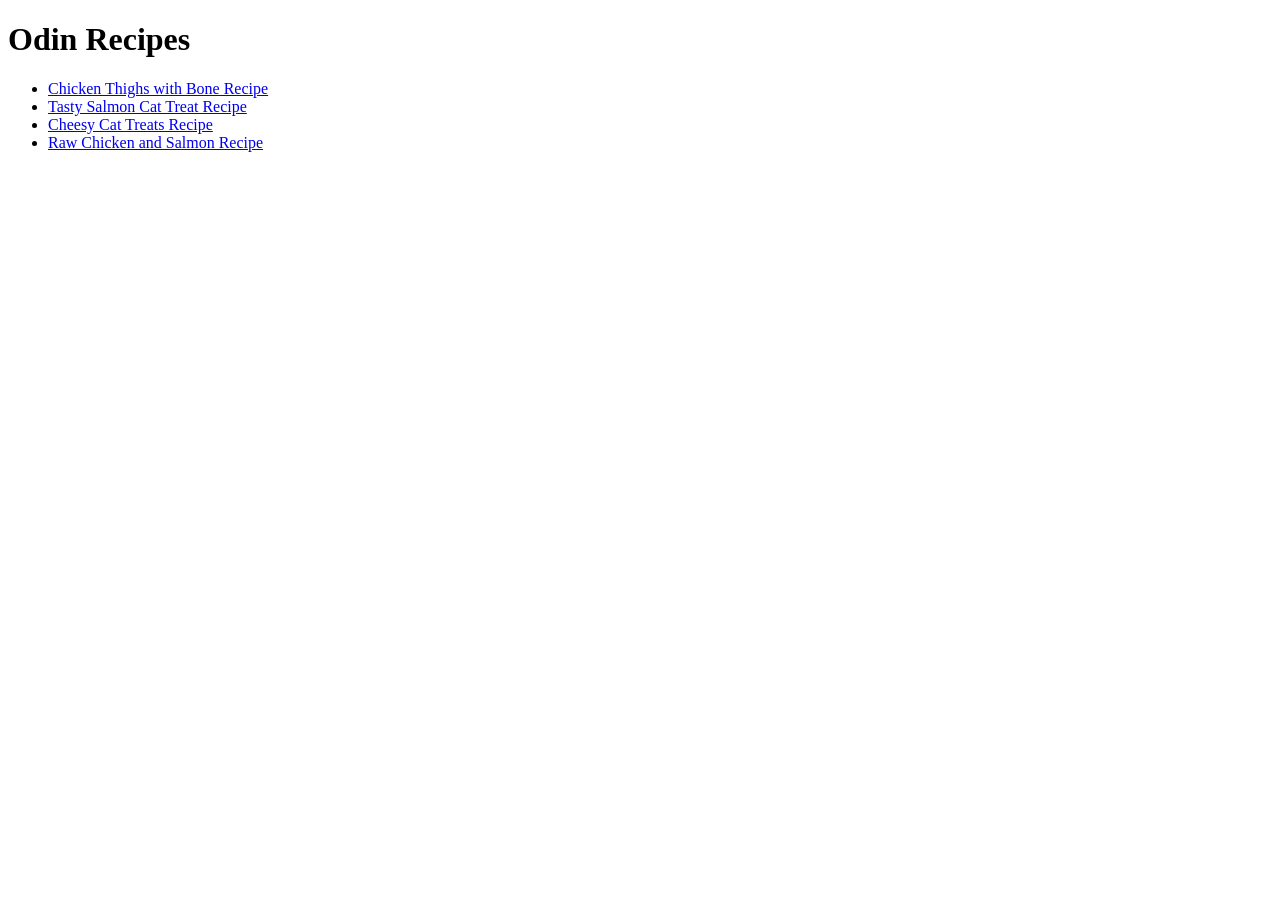
==== index.html @ 276982e9 "4 recipes added fulfilled Odin's recipes project's requirement" ====
<!DOCTYPE html>
<html lang="en">
    <head>
        <meta charset = "UTF-8">
        <title></title>
    </head>
    <body>
        <h1>Odin Recipes</h1>
        <ul>
            <li><a href="recipes/chickenThighs.html">Chicken Thighs with Bone Recipe</a>
            </li>
            <li><a href="recipes/salmonTreat.html">Tasty Salmon Cat Treat Recipe</a>
            </li>
            <li><a href="recipes/cheesyCatTreat.html">Cheesy Cat Treats Recipe</a>
            </li>
            <li><a href = "recipes/rawChick&Sal.html">Raw Chicken and Salmon Recipe</a></li>
        </ul>
        
    </body>
</html>
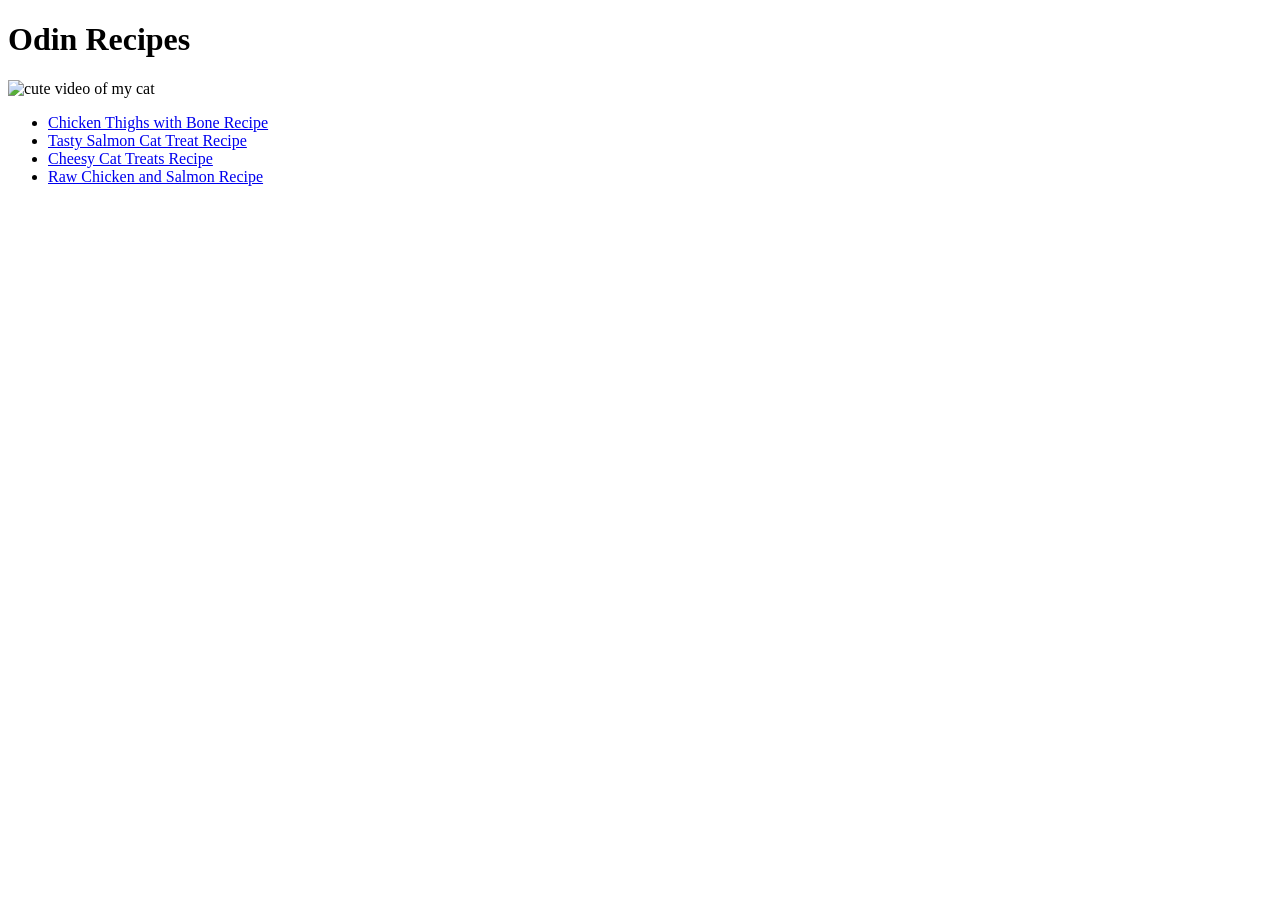
==== commit 74884c1a: "include momo gif" ====
--- a/index.html
+++ b/index.html
@@ -6,6 +6,7 @@
     </head>
     <body>
         <h1>Odin Recipes</h1>
+        <img src = "recipes/videos/cutekitty.gif" alt = "cute video of my cat" width = "500" height = "300">
         <ul>
             <li><a href="recipes/chickenThighs.html">Chicken Thighs with Bone Recipe</a>
             </li>
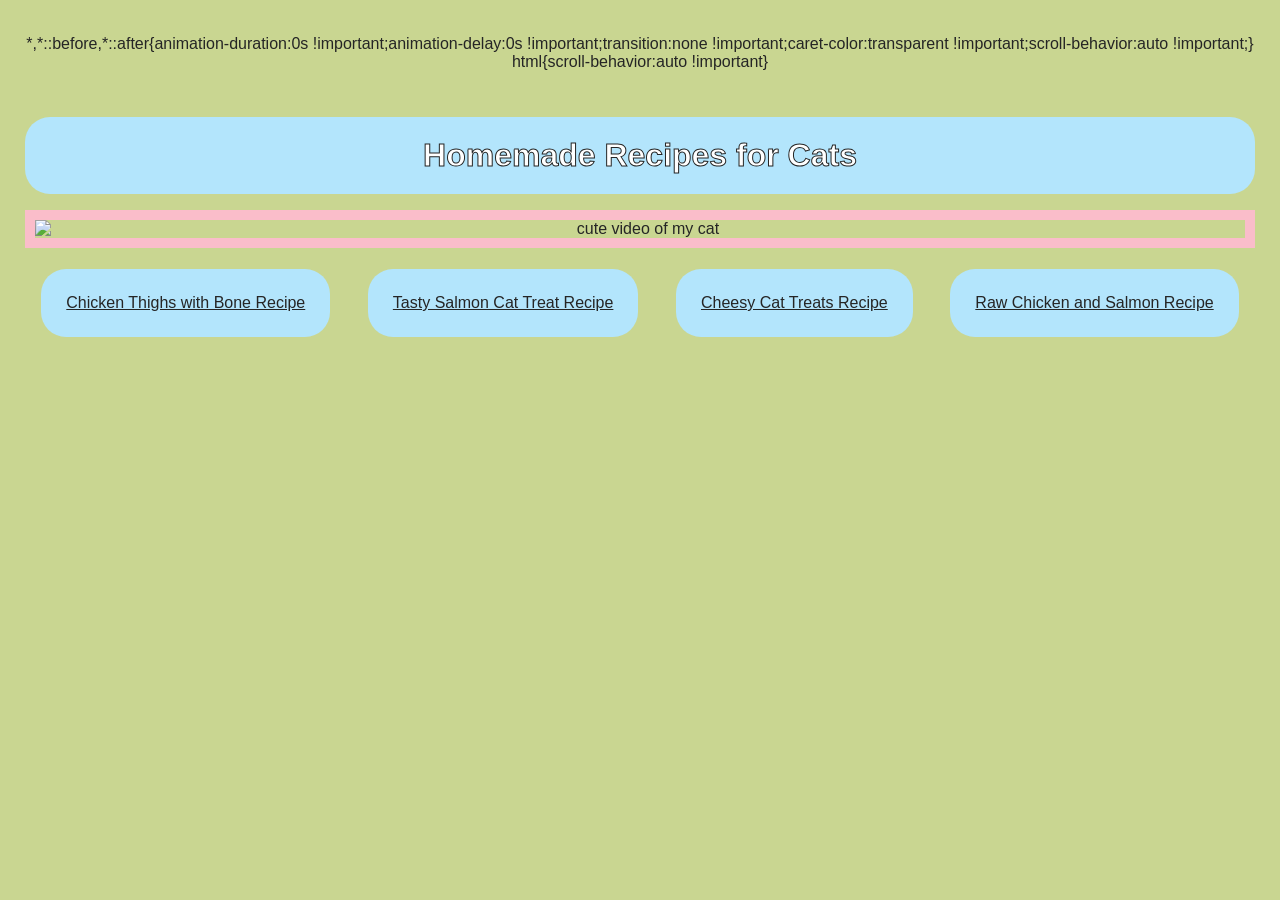
==== commit f1b0062a: "add return home, align boxes" ====
--- a/index.html
+++ b/index.html
@@ -2,20 +2,23 @@
 <html lang="en">
     <head>
         <meta charset = "UTF-8">
-        <title></title>
+        <link rel = "stylesheet" href = "styles.css">
+        
     </head>
     <body>
-        <h1>Odin Recipes</h1>
-        <img src = "recipes/videos/cutekitty.gif" alt = "cute video of my cat" width = "500" height = "300">
-        <ul>
-            <li><a href="recipes/chickenThighs.html">Chicken Thighs with Bone Recipe</a>
+        <h1 id = rcorner >Homemade Recipes for Cats</h1>
+        
+        <img src = "recipes/videos/cutekitty.gif" alt = "cute video of my cat">
+
+        <ul class = "flex-container" >
+            <li id = rcorner ><a href="recipes/chickenThighs.html">Chicken Thighs with Bone Recipe</a>
             </li>
-            <li><a href="recipes/salmonTreat.html">Tasty Salmon Cat Treat Recipe</a>
+            <li id = rcorner ><a href="recipes/salmonTreat.html">Tasty Salmon Cat Treat Recipe</a>
             </li>
-            <li><a href="recipes/cheesyCatTreat.html">Cheesy Cat Treats Recipe</a>
+            <li id = rcorner ><a href="recipes/cheesyCatTreat.html">Cheesy Cat Treats Recipe</a>
             </li>
-            <li><a href = "recipes/rawChick&Sal.html">Raw Chicken and Salmon Recipe</a></li>
+            <li id = rcorner ><a href = "recipes/rawChick&Sal.html">Raw Chicken and Salmon Recipe</a></li>
+           
         </ul>
-        
     </body>
 </html>
--- a/styles.css
+++ b/styles.css
@@ -0,0 +1,40 @@
+*{
+    display: block;
+    padding: 5px;
+    text-align: center;
+    margin:0 auto;
+    color: #252525;
+    font-family: Verdana, sans-serif;
+    
+    
+}
+.flex-container {
+    display: flex;
+    justify-content: center;
+    align-items: center;
+    flex-basis: auto;
+    gap: 15px;
+    height:fit-content;
+ }
+h1{
+    -webkit-text-stroke: 1px #252525;
+    -webkit-text-fill-color: white;
+}
+img{
+    width: 500;
+    height: 300;
+    border: 10px solid #fabdca;
+    padding:0px;
+}
+body{
+    padding: 20px;
+    background-color: #c9d691;
+    
+}
+#rcorner {
+    border-radius: 25px;
+    background: #b3e5fc;
+    padding: 20px;
+    margin-bottom: 1rem;
+    margin-top: 1rem;
+  }
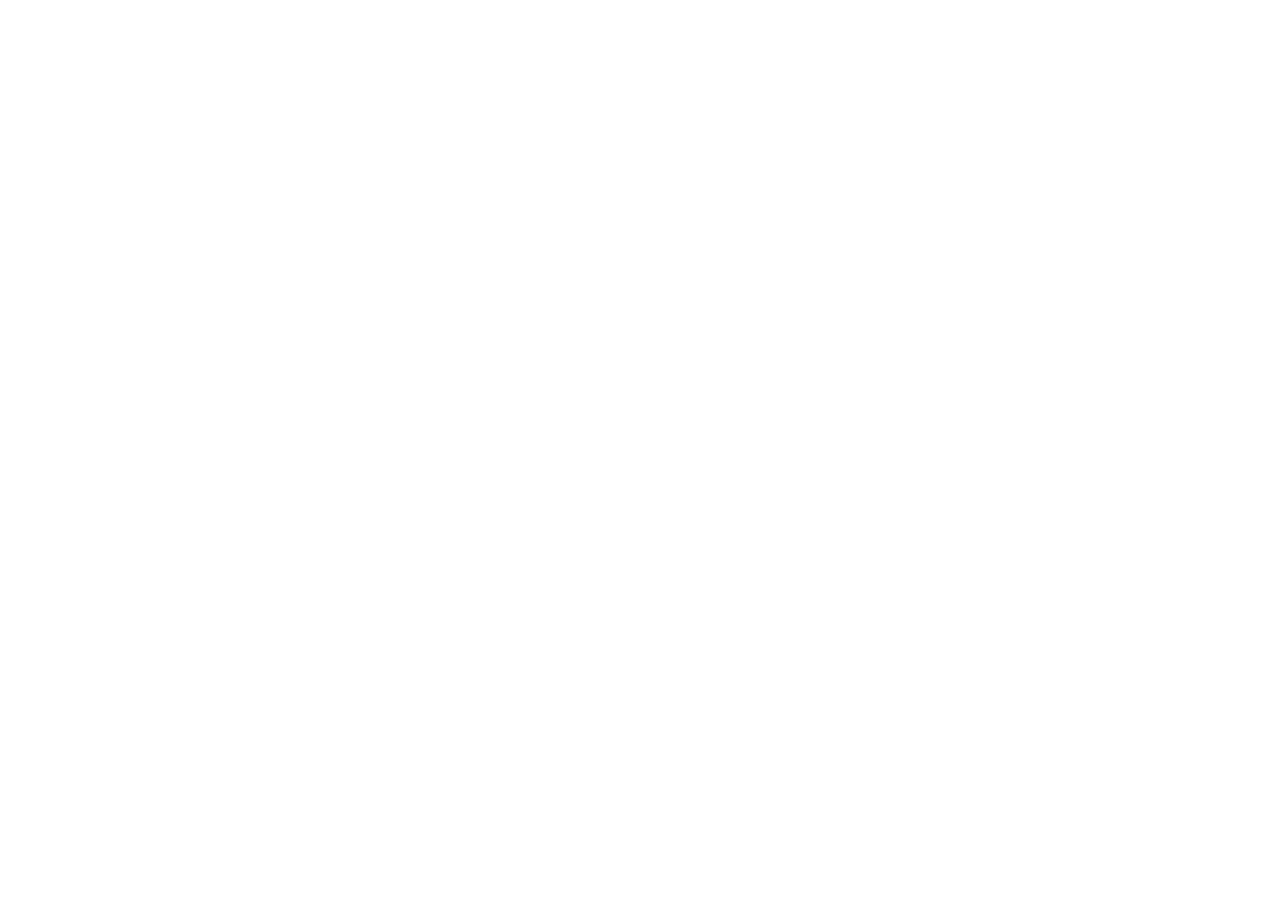
==== commit ee5ed918: "add boiler plate" ====
--- a/index.html
+++ b/index.html
@@ -1,24 +1,11 @@
 <!DOCTYPE html>
 <html lang="en">
-    <head>
-        <meta charset = "UTF-8">
-        <link rel = "stylesheet" href = "styles.css">
-        
-    </head>
-    <body>
-        <h1 id = rcorner >Homemade Recipes for Cats</h1>
-        
-        <img src = "recipes/videos/cutekitty.gif" alt = "cute video of my cat">
-
-        <ul class = "flex-container" >
-            <li id = rcorner ><a href="recipes/chickenThighs.html">Chicken Thighs with Bone Recipe</a>
-            </li>
-            <li id = rcorner ><a href="recipes/salmonTreat.html">Tasty Salmon Cat Treat Recipe</a>
-            </li>
-            <li id = rcorner ><a href="recipes/cheesyCatTreat.html">Cheesy Cat Treats Recipe</a>
-            </li>
-            <li id = rcorner ><a href = "recipes/rawChick&Sal.html">Raw Chicken and Salmon Recipe</a></li>
-           
-        </ul>
-    </body>
+<head>
+    <meta charset="UTF-8">
+    <meta name="viewport" content="width=device-width, initial-scale=1.0">
+    <title>Document</title>
+</head>
+<body>
+    
+</body>
 </html>
